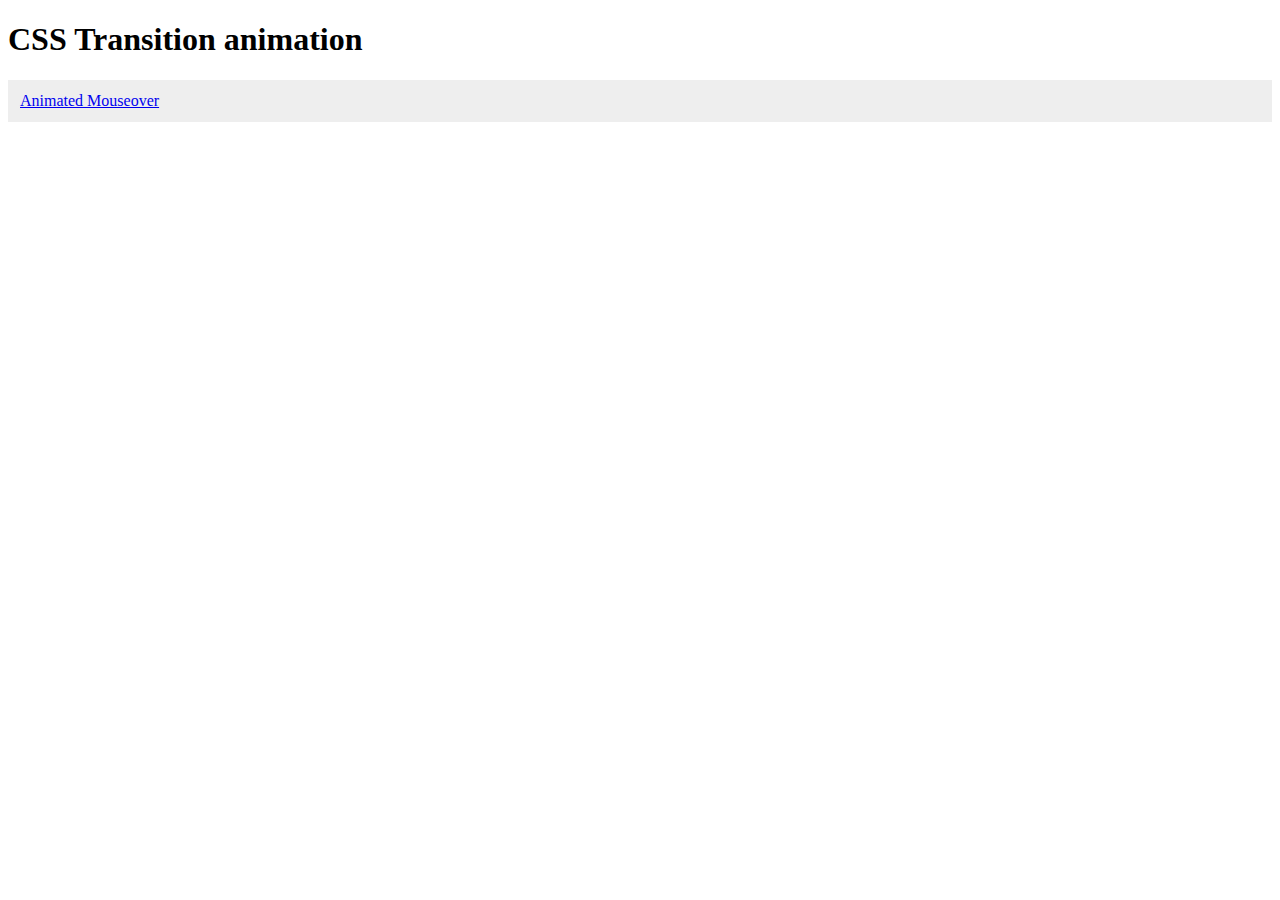
==== chapter2_1a.html @ 9243a1a4 "Initial Commit" ====
<!DOCTYPE html>
<html>
<head>
    <title>Chapter 2 - Free Form Experiment</title>
    <style>

    #nav-link {
        display: block;
        width: auto;
        height: auto;
        padding: 12px;
    }

    .first {
        background-color: #eee;
        font-size: 100%;
        margin: auto;
        transition: all, 0.8s;
    }

    .first:hover {
        background: #0f0;
        font-size: 120%;
    }

    </style>
</head>
<body>
    <h1>CSS Transition animation</h1>
    
    <a id="nav-link" href="#" class="first">Animated Mouseover</a>

</body>
</html>
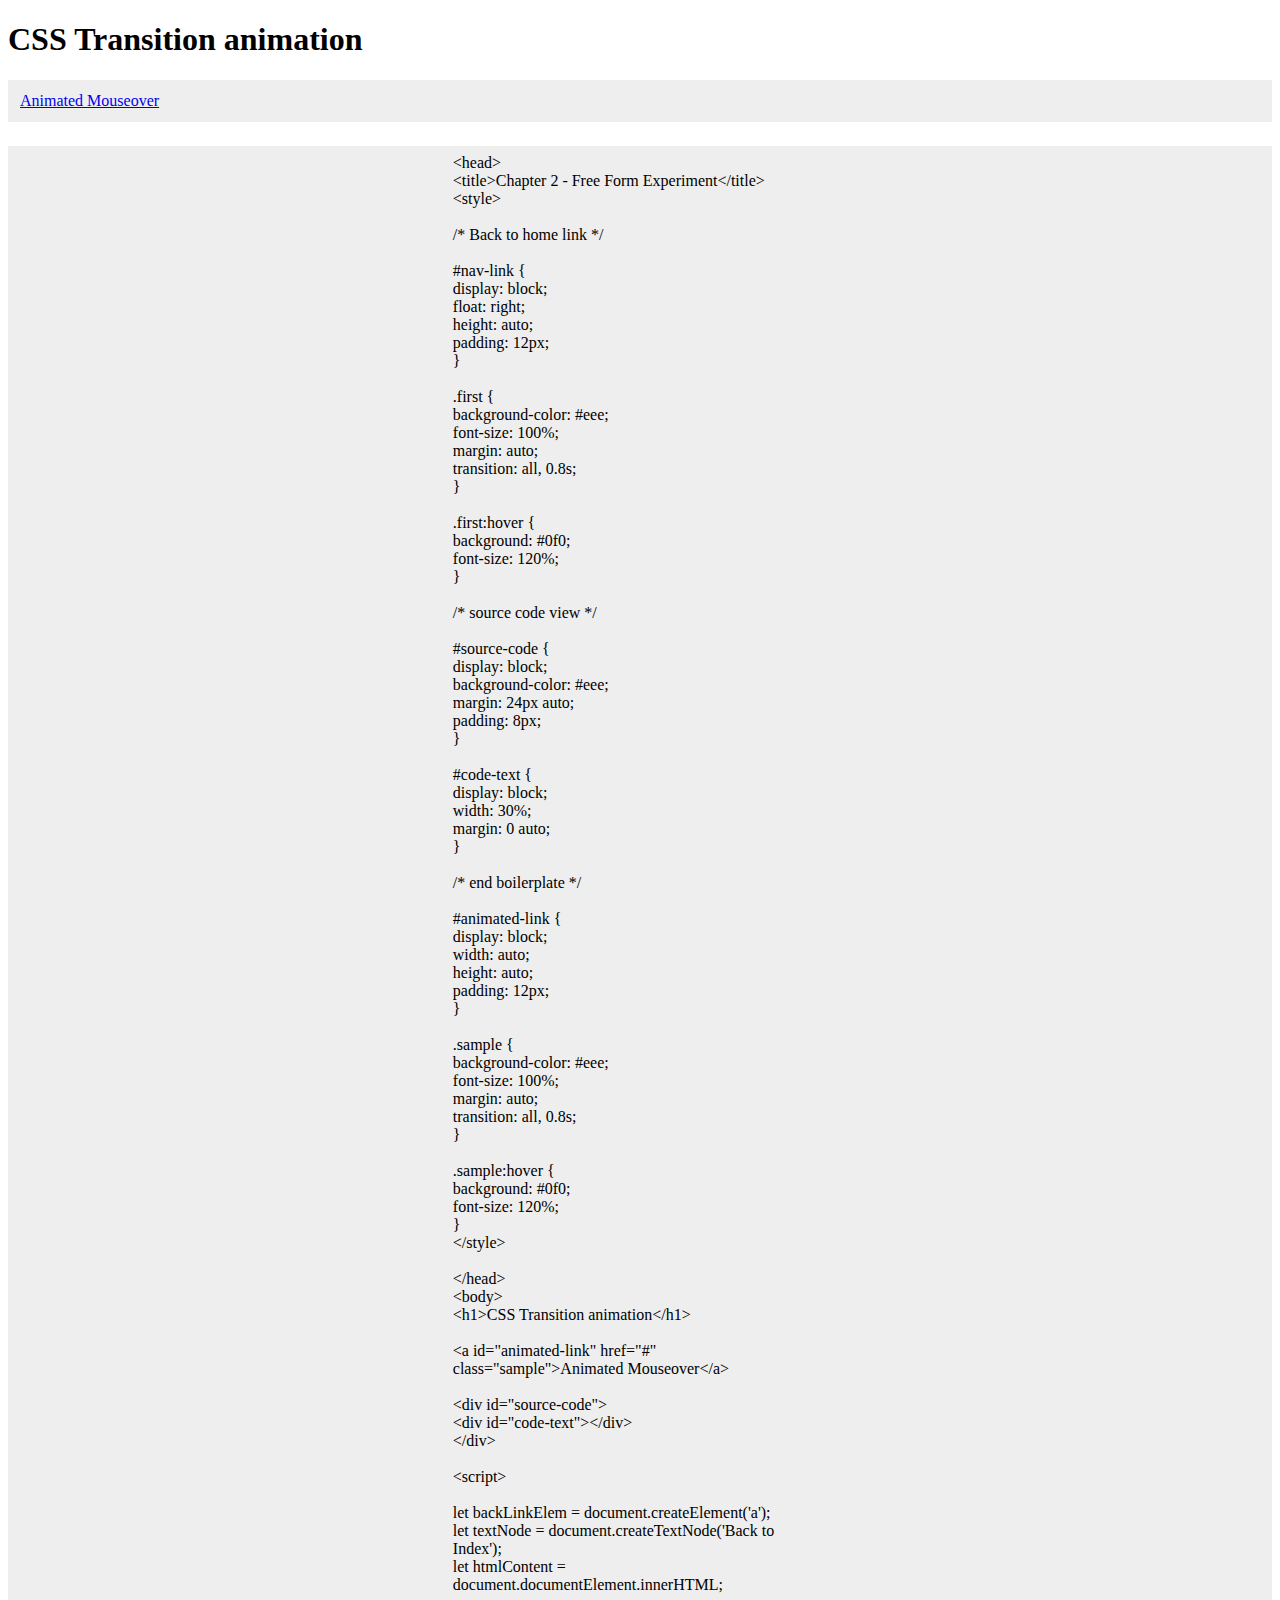
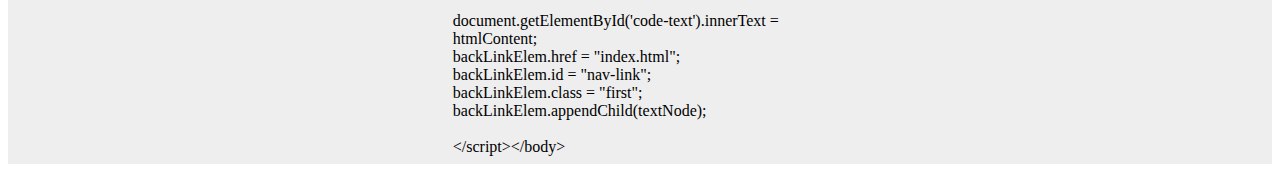
==== commit ca518300: "Add view source feature to files. Add canvas experiment" ====
--- a/chapter2_1a.html
+++ b/chapter2_1a.html
@@ -4,9 +4,11 @@
     <title>Chapter 2 - Free Form Experiment</title>
     <style>
 
+    /* Back to home link */
+
     #nav-link {
         display: block;
-        width: auto;
+        float: right;
         height: auto;
         padding: 12px;
     }
@@ -23,12 +25,66 @@
         font-size: 120%;
     }
 
+    /* source code view */
+
+    #source-code {
+        display: block;
+        background-color: #eee;
+        margin: 24px auto;
+        padding: 8px;
+    }
+
+    #code-text {
+        display: block;
+        width: 30%;
+        margin: 0 auto;
+    }
+
+    /* end boilerplate */
+
+    #animated-link {
+        display: block;
+        width: auto;
+        height: auto;
+        padding: 12px;
+    }
+
+    .sample {
+        background-color: #eee;
+        font-size: 100%;
+        margin: auto;
+        transition: all, 0.8s;
+    }
+
+    .sample:hover {
+        background: #0f0;
+        font-size: 120%;
+    }
     </style>
+
 </head>
 <body>
     <h1>CSS Transition animation</h1>
     
-    <a id="nav-link" href="#" class="first">Animated Mouseover</a>
+    <a id="animated-link" href="#" class="sample">Animated Mouseover</a>
+
+    <div id="source-code">
+        <div id="code-text"></div>
+    </div>
+
+    <script>
+
+        let backLinkElem = document.createElement('a');
+        let textNode = document.createTextNode('Back to Index');
+        let htmlContent = document.documentElement.innerHTML;
+
+        document.getElementById('code-text').innerText = htmlContent;
+        backLinkElem.href = "index.html";
+        backLinkElem.id = "nav-link";
+        backLinkElem.class = "first";
+        backLinkElem.appendChild(textNode);
+
+    </script>
 
 </body>
 </html>